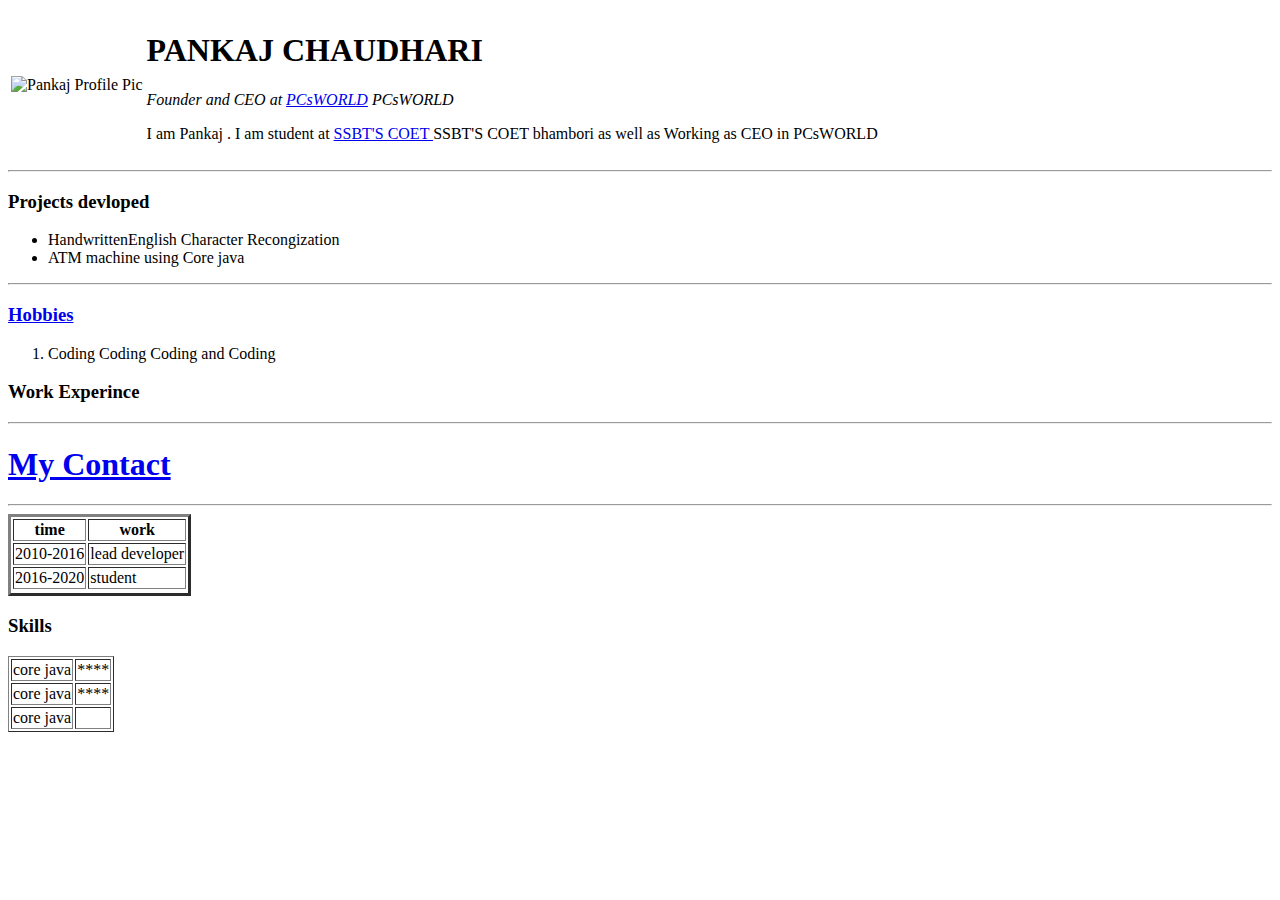
==== index.html @ 4d94679f "Add files via upload" ====
<!<!DOCTYPE html>
<!DOCTYPE html>
<html lang="en" dir="ltr">
  <head>
    <meta charset="utf-8">
    <title>My Personal website</title>
  </head>
  <body>
    <table>
      <tr>
        <td>  <img src="abc.jpg" alt="Pankaj Profile Pic"></td>
        <td><h1>PANKAJ CHAUDHARI</h1>
        <p><em> Founder and CEO at <a href="www.github.com">PCsWORLD</a> PCsWORLD</em></p>
        <p>I am Pankaj . I am student at <a href="www.ssbt.com">SSBT'S COET </a> SSBT'S COET bhambori as well as Working as CEO in PCsWORLD </p></td>
      </tr>
    </table>


    <hr>
    <h3>Projects devloped </h3>
    <ul>
      <li>HandwrittenEnglish Character Recongization</li>
      <li>ATM machine using Core java</li>
    </ul>
    <hr>
    <h3><a href="hobbies.html">Hobbies</a></h3>
    <ol>
      <li>Coding Coding Coding and Coding</li>
    </ol>
    <h3>Work Experince</h3>
    <hr>
    <a href="contact.html"><h1>My Contact</h1></a>
    <hr>
    <table border="3">
      <thead>

       <tr>
       <th><time>time</time></th>
       <th>work</th>
     </tr>
    <tr>
     <td> 2010-2016</td>
     <td>lead developer</td>
    </tr>
    <td>2016-2020</td>
    <td>student</td>
   <tr>


   </tr>
   </thead>
   <tbody>

   </tbody>

    </table>

   <h3>Skills</h3>
    <table border="1">
      <tr>
        <td>core java</td>
        <td> ****</td>
      </tr>
      <tr>
        <td>core java</td>
        <td> ****</td>
      </tr>
      <tr>
        <td>core java</td>
        <td> </td>
      </tr>
    </table>




  </body>
</html>
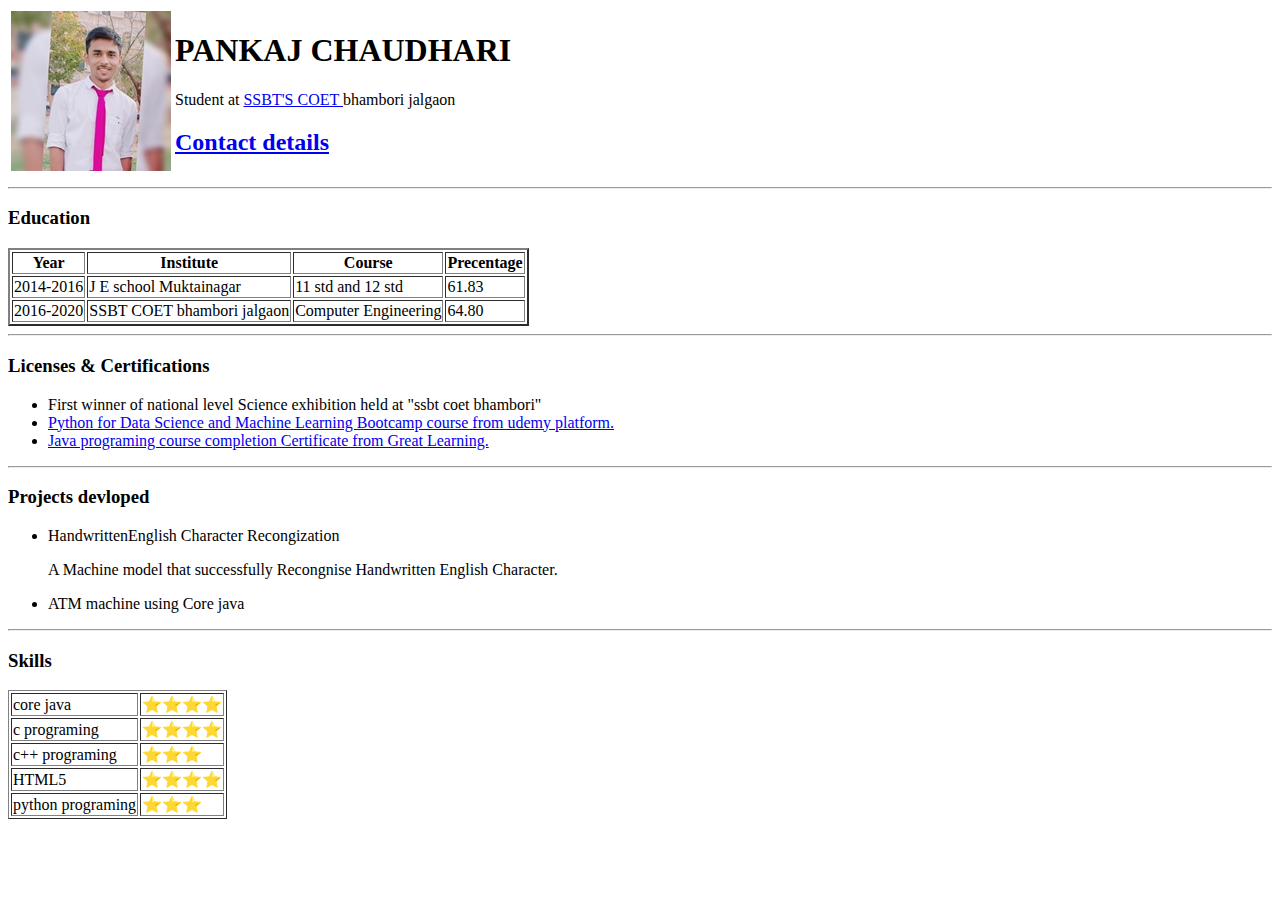
==== commit 59d04154: "Add files via upload" ====
--- a/index.html
+++ b/index.html
@@ -10,64 +10,85 @@
       <tr>
         <td>  <img src="abc.jpg" alt="Pankaj Profile Pic"></td>
         <td><h1>PANKAJ CHAUDHARI</h1>
-        <p><em> Founder and CEO at <a href="www.github.com">PCsWORLD</a> PCsWORLD</em></p>
-        <p>I am Pankaj . I am student at <a href="www.ssbt.com">SSBT'S COET </a> SSBT'S COET bhambori as well as Working as CEO in PCsWORLD </p></td>
+
+        <p>Student at <a href="www.ssbt.com">SSBT'S COET </a> bhambori jalgaon</p>
+        <p>
+          <h2><a href="contact.html">Contact details</a></h2>
+        </p>
+      </td>
+
       </tr>
+
     </table>
+
+    <hr>
+    <h3>Education </h3>
+    <table border="2">
+      <tr>
+        <th>Year</th>
+        <th>Institute</th>
+        <th>Course</th>
+        <th>Precentage</th>
+      </tr>
+      <tr>
+        <td>2014-2016</td>
+        <td>J E school Muktainagar</td>
+        <td>11 std and 12 std</td>
+        <td>61.83</td>
+      </tr>
+    </tr>
+    <tr>
+      <td>2016-2020</td>
+      <td>SSBT COET bhambori jalgaon</td>
+      <td>Computer Engineering</td>
+      <td>64.80</td>
+    </tr>
+
+    </table>
+    <hr>
+
+    <h3>Licenses & Certifications</h3>
+    <ul>
+      <li>First winner of national level Science exhibition held at "ssbt coet bhambori"</li>
+      <li> <a href="https://www.udemy.com/certificate/UC-7c4c306d-bc33-4872-b6f5-416116ce7fca/"> Python for Data Science and Machine Learning Bootcamp course from udemy platform.</a> </li>
+      <li><a href="https://olympus1.greatlearning.in/course_certificate/PWSRJYRZ">Java programing course completion Certificate from Great Learning.</a></li>
+    </ul>
+
+
 
 
     <hr>
     <h3>Projects devloped </h3>
     <ul>
       <li>HandwrittenEnglish Character Recongization</li>
+       <p> A Machine model that successfully Recongnise Handwritten English Character.</p>
       <li>ATM machine using Core java</li>
     </ul>
     <hr>
-    <h3><a href="hobbies.html">Hobbies</a></h3>
-    <ol>
-      <li>Coding Coding Coding and Coding</li>
-    </ol>
-    <h3>Work Experince</h3>
-    <hr>
-    <a href="contact.html"><h1>My Contact</h1></a>
-    <hr>
-    <table border="3">
-      <thead>
-
-       <tr>
-       <th><time>time</time></th>
-       <th>work</th>
-     </tr>
-    <tr>
-     <td> 2010-2016</td>
-     <td>lead developer</td>
-    </tr>
-    <td>2016-2020</td>
-    <td>student</td>
-   <tr>
 
 
-   </tr>
-   </thead>
-   <tbody>
-
-   </tbody>
-
-    </table>
 
    <h3>Skills</h3>
     <table border="1">
       <tr>
         <td>core java</td>
-        <td> ****</td>
+        <td>⭐⭐⭐⭐</td>
       </tr>
       <tr>
-        <td>core java</td>
-        <td> ****</td>
+        <td>c programing</td>
+        <td>⭐⭐⭐⭐ </td>
       </tr>
       <tr>
-        <td>core java</td>
-        <td> </td>
+        <td>c++ programing</td>
+        <td>⭐⭐⭐ </td>
+      </tr>
+      <tr>
+        <td>HTML5</td>
+        <td>⭐⭐⭐⭐ </td>
+      </tr>
+      <tr>
+        <td>python programing</td>
+        <td>⭐⭐⭐ </td>
       </tr>
     </table>
 
